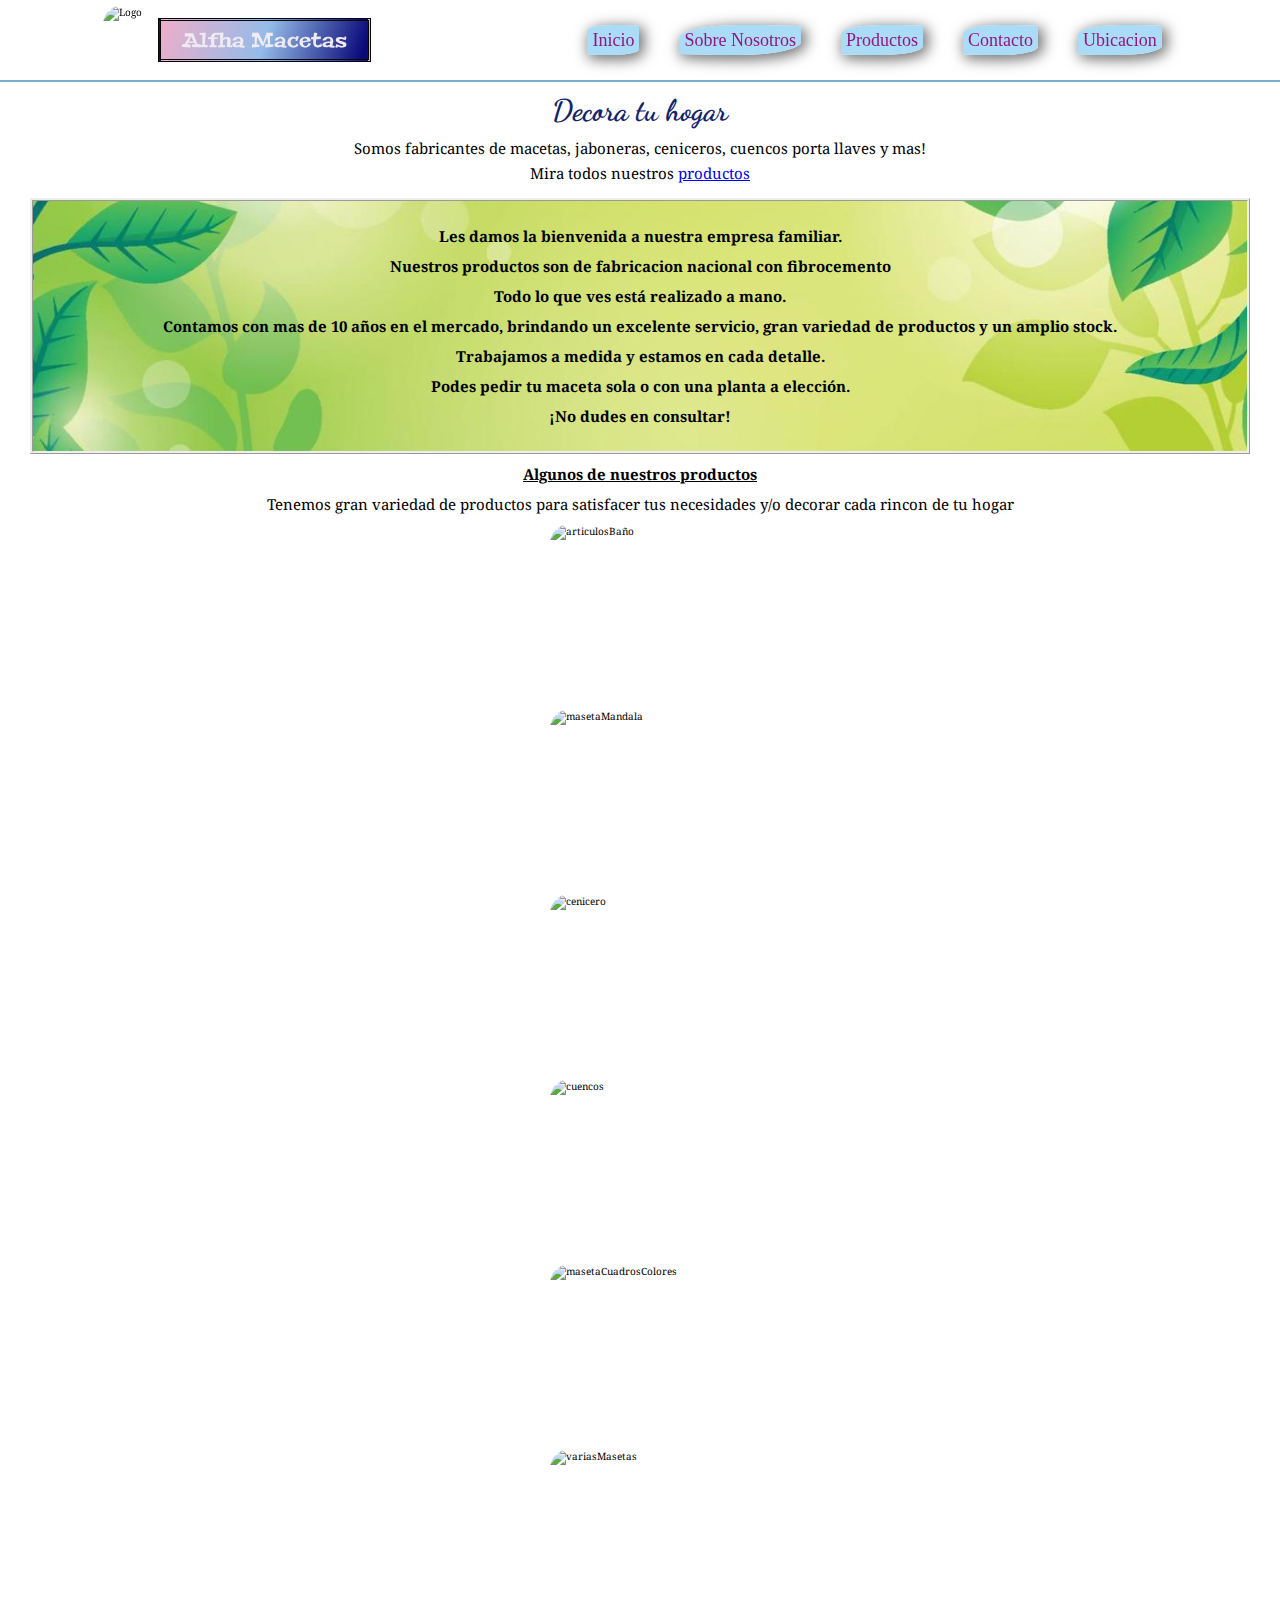
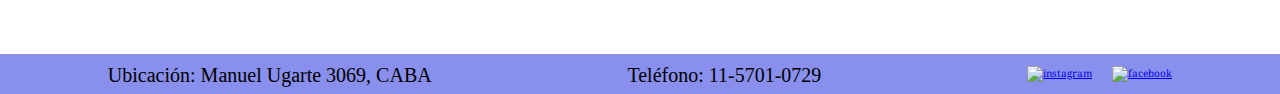
==== index.html @ 5c7501d9 "comienzo de pag inicio estilo sass" ====
<!DOCTYPE html>
<html lang="en">
<head>
    <meta charset="UTF-8">
    <meta http-equiv="X-UA-Compatible" content="IE=edge">
    <meta name="viewport" content="width=device-width, initial-scale=1.0">
    <title>Alfha Macetas</title>
    <!-- Google Font -->
    <link rel="preconnect" href="https://fonts.googleapis.com">
    <link rel="preconnect" href="https://fonts.gstatic.com" crossorigin>
    <link href="https://fonts.googleapis.com/css2?family=Dancing+Script:wght@700&family=Noto+Serif:ital@1&family=Peralta&display=swap" rel="stylesheet">
    <!-- Icono Pestaña -->
    <link rel="icon" type="image/png" sizes="16x16" href=".//img/iconoPestaña.png">
    <!-- Iconos -->
    <script src="https://kit.fontawesome.com/b32685bff2.js" crossorigin="anonymous"></script>
    <!-- css -->
    <link rel="stylesheet" href="./css/estilo.css">
</head>
<body id="body_grid">
    <header class="container_nav_grid">
        <div class="container_logo_titulo">
            <div class="container_img_logo">
                <img class="logo d_none" src="./img/logo2.jpg" alt="Logo">
            </div>
            <div class="container_h1">
                <h1>Alfha Macetas</h1>
            </div> 
        </div>
        <nav>
            <div class="container_lista_nav">
                <ul class="lista_nav t_center list_style_none">
                    <li><a class="a_nav font_initial" href="./index.html">Inicio</a></li>
                    <li><a class="a_nav font_initial" href="./pages/sobreNosotros.html">Sobre Nosotros</a></li>
                    <li><a class="a_nav font_initial" href="./pages/productos.html">Productos</a></li>
                    <li><a class="a_nav font_initial" href="./pages/contacto.html">Contacto</a></li>
                    <li><a class="a_nav font_initial" href="./pages/ubicacion.html">Ubicacion</a></li>
                </ul>
            </div>
        </nav>
    </header>
    <section class="container_introduccion">
        <h2 class="titulo_introduccion t_center">Decora tu hogar</h2>
        <p class="p_introduccion t_center">
        Somos fabricantes de macetas, jaboneras, ceniceros, cuencos porta llaves y mas!</p>
        <p class="p_introduccion t_center">Mira todos nuestros <a class="introduccion_a_productos" href="#titulo_productos">productos</a></p>
    </section>
    <main>
        <section class="bienvenida">
            <p class="bienvenida_p t_center"> 
                Les damos la bienvenida a nuestra empresa familiar. <br>
                Nuestros productos son de fabricacion nacional con fibrocemento <br>
                Todo lo que ves está realizado a mano. <br>
                Contamos con mas de 10 años en el mercado, brindando un excelente servicio, gran variedad de productos y un amplio stock. <br>
                Trabajamos a medida y estamos en cada detalle. <br>
                Podes pedir tu maceta sola o con una planta a elección. <br>
                ¡No dudes en consultar! 
            </p>
                <video class="video_bienvenida d_none" src="./videos/VID-20221002-WA0008.mp4" autoplay loop muted></video>
        </section>
    </main>
    <section>
        <h2 id="titulo_productos" class="t_center font_underline">Algunos de nuestros productos</h2>
        <p class="productos_p t_center">Tenemos gran variedad de productos para satisfacer tus necesidades y/o decorar cada rincon de tu hogar </p>
        <article class="img_productos">
            <img class="productos" src="./img/img_inicio/Baño.jpg" alt="articulosBaño">
            <img class="productos" src="./img/img_inicio/maseta mandala.jpg" alt="masetaMandala">
            <img class="productos" src="./img/img_inicio/cenicero.jpg" alt="cenicero">
            <img class="productos" src="./img/img_inicio/cuencos.jpg" alt="cuencos">
            <img class="productos" src="./img/img_inicio/macetaCuadradosColores.jpg" alt="masetaCuadrosColores">
            <img class="productos" src="./img/img_inicio/macetasVariosColores.jpg" alt="variasMasetas">
        <article/>
    </section>



    <footer>
        <p class="font_initial"><i class="fa-solid fa-location-dot"></i> Ubicación: Manuel Ugarte 3069, CABA</p>
        <p class="font_initial"><i class="fa-solid fa-phone"></i> Teléfono: 11-5701-0729</p>
        <div class="container_redes">
            <ul class="lista_redes list_style_none">
                <li><a href="https://www.instagram.com/alfhamacetas/" target="_blank">
                    <img class="red_social" src="./img/Instagram.webp" alt="instagram"></a>
                </li>
                <li><a href="https://www.facebook.com/Alfhamacetas-100426069349418" target="_blank"> 
                    <img class="red_social" src="./img/facebook.webp" alt="facebook"></a>
                </li>
            </ul>
        </div>
    </footer>
</body>
</html>
---- css/estilo.css ----
* {
  padding: 0;
  margin: 0;
  font-family: "Noto Serif", serif;
}

html {
  font-size: 62.5%;
}

.t_center {
  text-align: center;
}

.d_none {
  display: none;
}

.font_underline {
  text-decoration: underline;
}

section .img_productos .productos, header .container_logo_titulo .container_img_logo img {
  border-radius: 2rem;
}

/* MOVILE FIRST HEADER-NAV */
header {
  display: grid;
  grid-template-columns: auto;
  grid-template-rows: 1fr 4fr;
  justify-items: center;
  align-items: center;
  background-image: url(../../img/acuarela1.webp);
  background-repeat: no-repeat;
  background-size: cover;
  height: 23rem;
  border-bottom: 2px solid rgba(29, 113, 168, 0.58);
}
header .container_logo_titulo .container_img_logo img {
  height: 7rem;
  width: 5rem;
  margin: 0.5rem;
  box-shadow: rgba(0, 0, 0, 0.17) 0px -23px 25px 0pxinset, rgba(0, 0, 0, 0.15) 0px -36px 30px 0px inset, rgba(0, 0, 0, 0.1) 0px -79px 40px0px inset, rgba(0, 0, 0, 0.06) 0px 2px 1px, rgba(0, 0, 0, 0.09) 0px 4px 2px, rgba(0, 0, 0, 0.09) 0px 8px 4px, rgba(0, 0, 0, 0.09) 0px 16px8px, rgba(0, 0, 0, 0.09) 0px 32px 16px;
}
header .container_logo_titulo .container_h1 {
  border-style: double;
  color: #080707;
  padding: 1px;
  background: rgb(238, 174, 202);
  background: linear-gradient(108deg, rgb(238, 174, 202) 0%, rgb(148, 187, 233) 50%, rgb(9, 9, 121) 97%);
}
header .container_logo_titulo .container_h1 h1 {
  font-family: "Peralta", cursive;
  margin: 5px 20px 5px 20px;
  color: #f0ebf0;
  font-weight: normal;
  animation: text-pop-up-top 1s cubic-bezier(0.25, 0.46, 0.45, 0.94) reverse both;
}
@keyframes text-pop-up-top {
  0% {
    transform: translateY(0);
    transform-origin: 50% 50%;
    text-shadow: none;
  }
  100% {
    transform: translateY(-50px);
    transform-origin: 50% 50%;
    text-shadow: 0 1px 0 #cccccc, 0 2px 0 #cccccc, 0 3px 0 #cccccc, 0 4px 0 #cccccc, 0 5px 0 #cccccc, 0 6px 0 #cccccc, 0 7px 0 #cccccc, 0 8px 0 #cccccc, 0 9px 0 #cccccc, 0 50px 30px rgba(0, 0, 0, 0.3);
  }
}
header nav div {
  background-color: #e0e0e0;
  border-radius: 3rem;
  width: 12rem;
  box-shadow: 15px 15px 30px #bebebe, -15px -15px 30px #ffffff;
}
header nav div .lista_nav li {
  line-height: 2;
  list-style: none;
}
header nav div .lista_nav li .a_nav {
  font-family: initial;
  text-decoration: none;
  font-size: 1.5rem;
  padding: 0.5rem;
  border-radius: 23em/5em 1rem;
  color: rgba(145, 16, 123, 0.9607843137);
}

/* VISTA TABLET HEADER-NAV */
@media (min-width: 768px) {
  header {
    display: grid;
    grid-template-columns: 1fr;
    grid-template-rows: 2fr 1fr;
    justify-content: space-around;
    justify-items: center;
    height: 12rem;
    position: sticky;
    top: 0px;
    z-index: 100;
  }
  header .container_logo_titulo {
    display: flex;
    justify-content: center;
    align-items: center;
    width: 100%;
  }
  header .container_logo_titulo .container_img_logo img {
    display: block;
  }
  header nav div {
    background-color: transparent;
    box-shadow: none;
    width: auto;
  }
  header nav div .lista_nav {
    display: flex;
    justify-content: center;
  }
  header nav div .lista_nav li .a_nav {
    background-color: #aadbf7;
    margin: 2rem;
    -webkit-box-shadow: 3px 3px 14px 2px #757575;
    box-shadow: 3px 3px 14px 2px #757575;
    font-size: 1.8rem;
  }
}
/* VISTA DESKTOP HEADER-NAV */
@media (min-width: 1024px) {
  header {
    display: grid;
    grid-template-columns: auto auto;
    grid-template-rows: 1fr;
    height: 8rem;
  }
  header nav div .lista_nav li .a_nav:hover {
    background-color: #521bb9;
    color: #70def1;
    transition: all 0.8s;
  }
}
/* MOVILE FIRST FOOTER */
footer {
  background-color: #888fec;
  margin-top: 2rem;
  display: flex;
  justify-content: space-around;
  align-items: center;
  padding-left: 1rem;
}
footer p {
  font-size: 1rem;
  font-family: initial;
}
footer .container_redes .lista_redes {
  display: flex;
  justify-content: flex-end;
  align-items: center;
  flex-wrap: wrap;
}
footer .container_redes .lista_redes li {
  list-style: none;
}
footer .container_redes .lista_redes li a {
  margin: 1rem;
}
footer .container_redes .lista_redes li a .red_social {
  height: 1.5rem;
  width: 1.5rem;
}

/* VISTA TABLET FOOTER */
@media (min-width: 768px) {
  footer {
    height: 4rem;
  }
  footer p {
    font-size: 2rem;
  }
  footer .container_redes .lista_redes li a .red_social {
    height: 3rem;
    width: 3rem;
  }
}
#body_grid {
  display: grid;
  grid-template-columns: auto;
  grid-template-rows: repeat(7, auto);
}

/* MOVILE FIRST INICIO */
.container_introduccion .titulo_introduccion {
  font-size: 3rem;
  margin: 1rem;
  font-family: "Dancing Script", cursive;
  color: #11226d;
  animation: focus-in-expand-fwd 0.8s ease-in-out both;
}
@keyframes focus-in-expand-fwd {
  0% {
    letter-spacing: -0.5em;
    transform: translateZ(-800px);
    filter: blur(12px);
    opacity: 0;
  }
  100% {
    transform: translateZ(0);
    filter: blur(0);
    opacity: 1;
  }
}
.container_introduccion .p_introduccion {
  font-size: 1.5rem;
  margin: 0.5rem;
}

main .bienvenida .bienvenida_p {
  font-size: 1.5rem;
  margin: 1rem 3rem;
  padding: 2rem;
  border-style: ridge;
  line-height: 2;
  background-image: url(../../img/fondo-parrafo.jpg);
  background-repeat: no-repeat;
  background-size: cover;
  background-attachment: fixed;
  font-weight: bold;
}

section #titulo_productos {
  font-size: 1.5rem;
}
section .productos_p {
  font-size: 1.5rem;
  margin: 1rem;
}
section .img_productos {
  display: grid;
  grid-template-columns: 1fr;
  grid-template-rows: repeat(6, 1fr);
  justify-items: center;
  row-gap: 0.5rem;
}
section .img_productos .productos {
  height: 18rem;
  width: 18rem;
}

/*# sourceMappingURL=estilo.css.map */
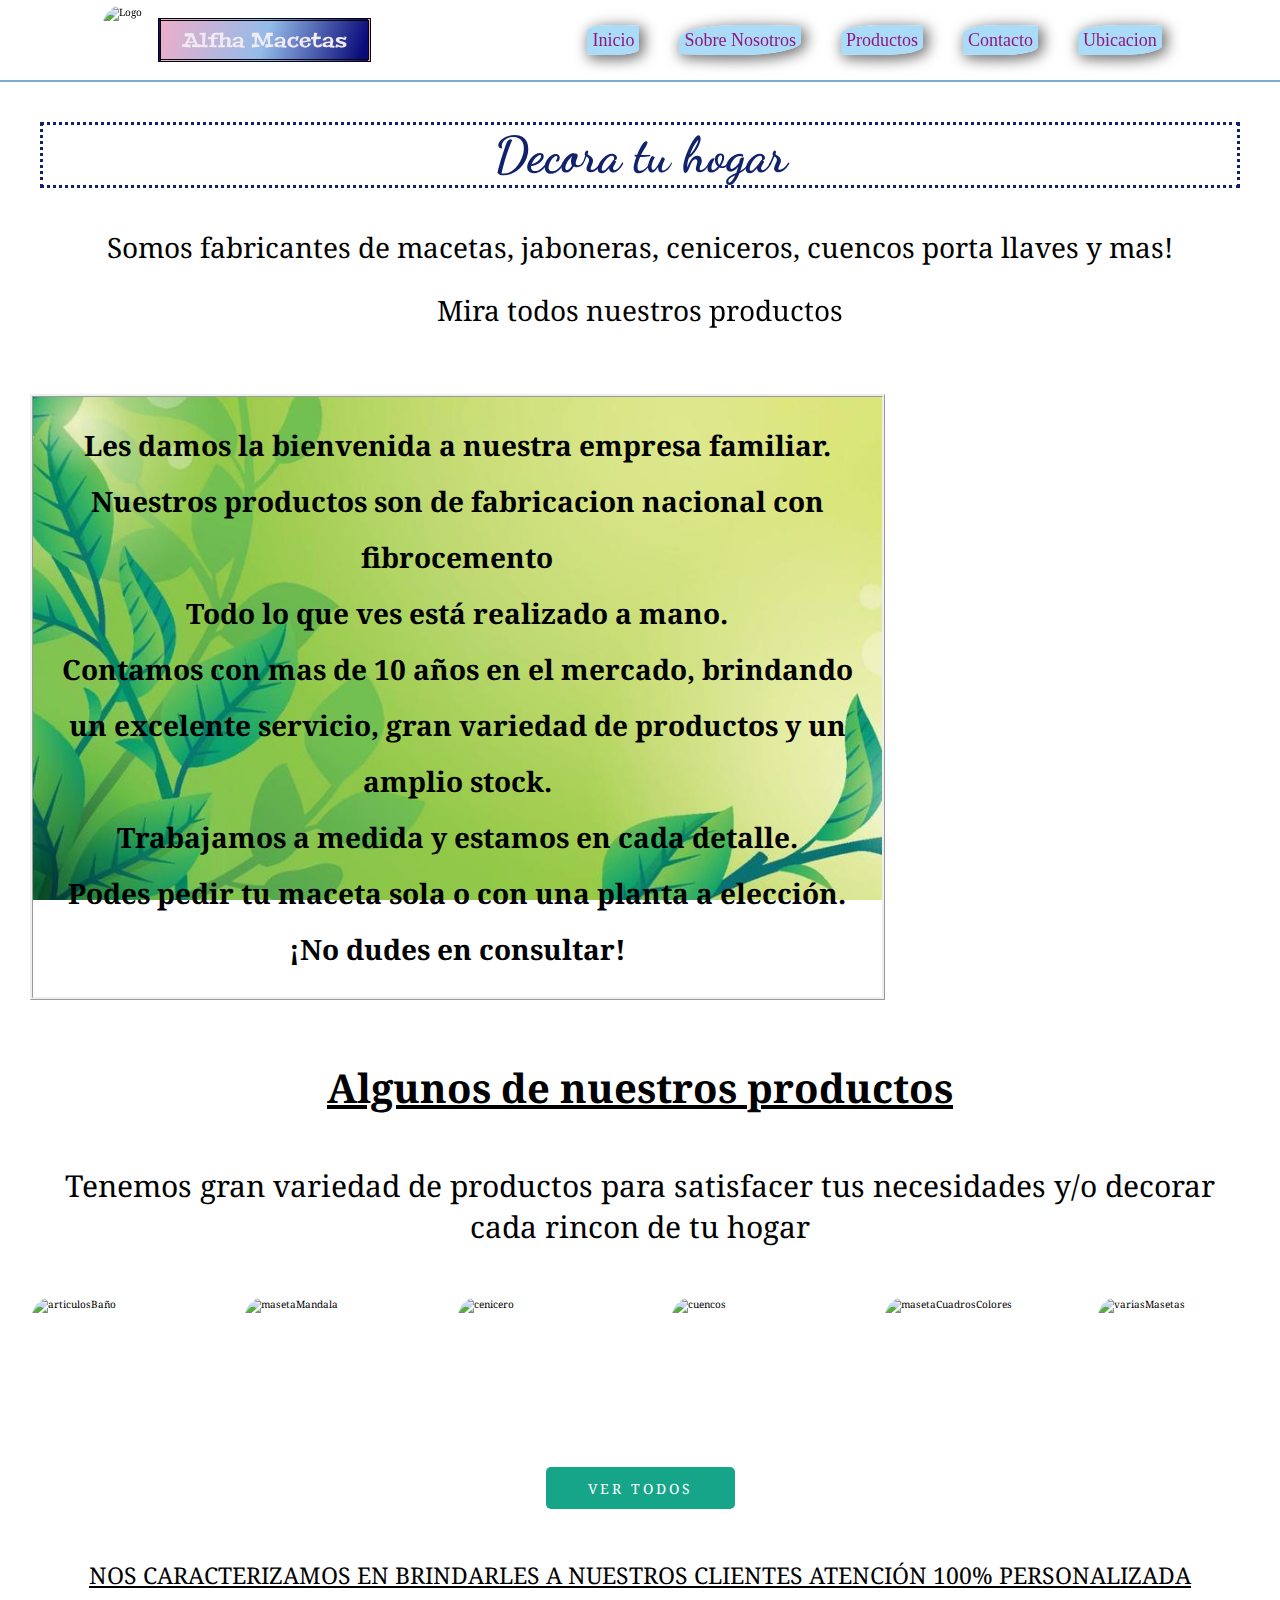
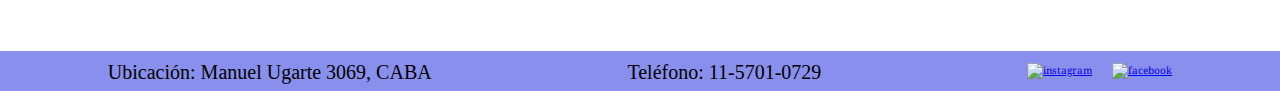
==== commit 04854a87: "se termina pagina inicio para todas las vistas en sass" ====
--- a/index.html
+++ b/index.html
@@ -70,9 +70,20 @@
             <img class="productos" src="./img/img_inicio/macetasVariosColores.jpg" alt="variasMasetas">
         <article/>
     </section>
-
-
-
+    <div class="container_button_productos">
+        <form action="./pages/productos.html">
+            <button class="a_productos_enlace">
+                <a href="./pages/productos.html"></a>
+                <span class="label">Ver Todos</span>
+                <span class="icon">
+                <svg xmlns="http://www.w3.org/2000/svg" viewBox="0 0 24 24" width="24" height="24"><path fill="none" d="M0 0h24v24H0z"></path><path fill="currentColor" d="M16.172 11l-5.364-5.364 1.414-1.414L20 12l-7.778 7.778-1.414-1.414L16.172 13H4v-2z"></path></svg>
+                </span>
+            </button>
+        </form>
+    </div>
+    <div>
+        <p class="atencion_personalizada t_center font_underline">NOS CARACTERIZAMOS EN BRINDARLES A NUESTROS CLIENTES ATENCIÓN 100% PERSONALIZADA</p>
+    </div>   
     <footer>
         <p class="font_initial"><i class="fa-solid fa-location-dot"></i> Ubicación: Manuel Ugarte 3069, CABA</p>
         <p class="font_initial"><i class="fa-solid fa-phone"></i> Teléfono: 11-5701-0729</p>
--- a/css/estilo.css
+++ b/css/estilo.css
@@ -20,10 +20,75 @@
   text-decoration: underline;
 }
 
-section .img_productos .productos, header .container_logo_titulo .container_img_logo img {
+section .img_productos img, header .container_logo_titulo .container_img_logo img {
   border-radius: 2rem;
 }
 
+.container_button_productos {
+  display: flex;
+  justify-content: center;
+  align-items: center;
+  margin: 1rem;
+}
+.container_button_productos form .a_productos_enlace {
+  font-size: 1.5rem;
+  height: 3em;
+  border: none;
+  background-color: #17A589;
+  color: #fff;
+  border-radius: 5px;
+}
+
+@media (min-width: 1024px) {
+  .container_button_productos form .a_productos_enlace {
+    position: relative;
+    font-size: 14px;
+    letter-spacing: 3px;
+    height: 3em;
+    padding: 0 3em;
+    border: none;
+    background-color: #17A589;
+    color: #fff;
+    text-transform: uppercase;
+    overflow: hidden;
+    border-radius: 5px;
+  }
+  .container_button_productos form .a_productos_enlace::before {
+    content: "";
+    display: block;
+    position: absolute;
+    z-index: 0;
+    bottom: 0;
+    left: 0;
+    height: 0px;
+    width: 100%;
+    background: #17A589;
+    background: linear-gradient(90deg, #17A589 20%, #3498DB 100%);
+    transition: 0.2s;
+  }
+  .container_button_productos form .a_productos_enlace .label {
+    position: relative;
+  }
+  .container_button_productos form .a_productos_enlace .icon {
+    display: flex;
+    align-items: center;
+    justify-content: center;
+    height: 3em;
+    width: 3em;
+    position: absolute;
+    top: 3em;
+    right: 0;
+    opacity: 0;
+    transition: 0.4s;
+  }
+  .container_button_productos form .a_productos_enlace:hover::before {
+    height: 100%;
+  }
+  .container_button_productos form .a_productos_enlace:hover .icon {
+    top: 0;
+    opacity: 1;
+  }
+}
 /* MOVILE FIRST HEADER-NAV */
 header {
   display: grid;
@@ -243,9 +308,127 @@
   justify-items: center;
   row-gap: 0.5rem;
 }
-section .img_productos .productos {
+section .img_productos img {
   height: 18rem;
   width: 18rem;
 }
 
+div .atencion_personalizada {
+  font-size: 1.5rem;
+  margin: 1rem;
+}
+
+/* VISTA TABLET INICIO */
+@media (min-width: 768px) {
+  .container_introduccion .titulo_introduccion {
+    font-size: 5rem;
+  }
+  .container_introduccion .p_introduccion {
+    font-size: 2rem;
+    margin-top: 3rem;
+  }
+  main .bienvenida .bienvenida_p {
+    font-size: 2rem;
+    margin-top: 3rem;
+  }
+  section #titulo_productos {
+    font-size: 2.8rem;
+    margin: 2rem 0rem;
+  }
+  section .productos_p {
+    font-size: 2rem;
+    margin-bottom: 3rem;
+  }
+  section .img_productos {
+    display: grid;
+    grid-template-columns: 1fr 1fr;
+    grid-template-rows: repeat(3, 1fr);
+    row-gap: 1rem;
+  }
+  div .atencion_personalizada {
+    font-size: 2rem;
+  }
+}
+/* VISTA DESKTOP INICIO */
+@media (min-width: 1024px) {
+  .container_introduccion .titulo_introduccion {
+    font-size: 5rem;
+    margin: 4rem;
+    border-style: dotted;
+    border-width: 3px;
+  }
+  .container_introduccion .p_introduccion {
+    font-size: 2.8rem;
+    margin: 2rem;
+  }
+  .container_introduccion .p_introduccion .introduccion_a_productos {
+    background-image: linear-gradient(to right, #54b3d6, #54b3d6 50%, #000 50%);
+    background-size: 200% 100%;
+    background-position: -100%;
+    display: inline-block;
+    padding: 5px 0;
+    position: relative;
+    -webkit-background-clip: text;
+    background-clip: text;
+    -webkit-text-fill-color: transparent;
+    transition: all 0.3s ease-in-out;
+  }
+  .container_introduccion .p_introduccion .introduccion_a_productos:before {
+    content: "";
+    background: #54b3d6;
+    display: block;
+    position: absolute;
+    bottom: -3px;
+    left: 0;
+    width: 0;
+    height: 3px;
+    transition: all 0.3s ease-in-out;
+  }
+  .container_introduccion .p_introduccion .introduccion_a_productos:hover {
+    background-position: 0;
+  }
+  .container_introduccion .p_introduccion .introduccion_a_productos:hover::before {
+    width: 100%;
+  }
+  main .bienvenida {
+    display: flex;
+    justify-content: space-around;
+    align-items: center;
+  }
+  main .bienvenida .bienvenida_p {
+    font-size: 2.8rem;
+    margin: 4rem 3rem;
+  }
+  main .bienvenida .video_bienvenida {
+    display: block;
+    width: 80rem;
+    height: 50rem;
+  }
+  section #titulo_productos {
+    font-size: 4rem;
+  }
+  section .productos_p {
+    font-size: 3rem;
+    margin: 5rem;
+  }
+  section .img_productos {
+    display: grid;
+    grid-template-columns: repeat(6, 1fr);
+    grid-template-rows: auto;
+  }
+  section .img_productos img {
+    height: 15rem;
+    width: 15rem;
+    transition: all 0.3s;
+  }
+  section .img_productos img:hover {
+    transform: scale(1.1) translateY(-40px);
+    box-shadow: rgba(0, 0, 0, 0.3) 0px 19px 38px, rgba(0, 0, 0, 0.22) 0px 15px 12px;
+  }
+  div .atencion_personalizada {
+    font-size: 2.3rem;
+    margin: 4rem;
+  }
+}
+
 /*# sourceMappingURL=estilo.css.map */
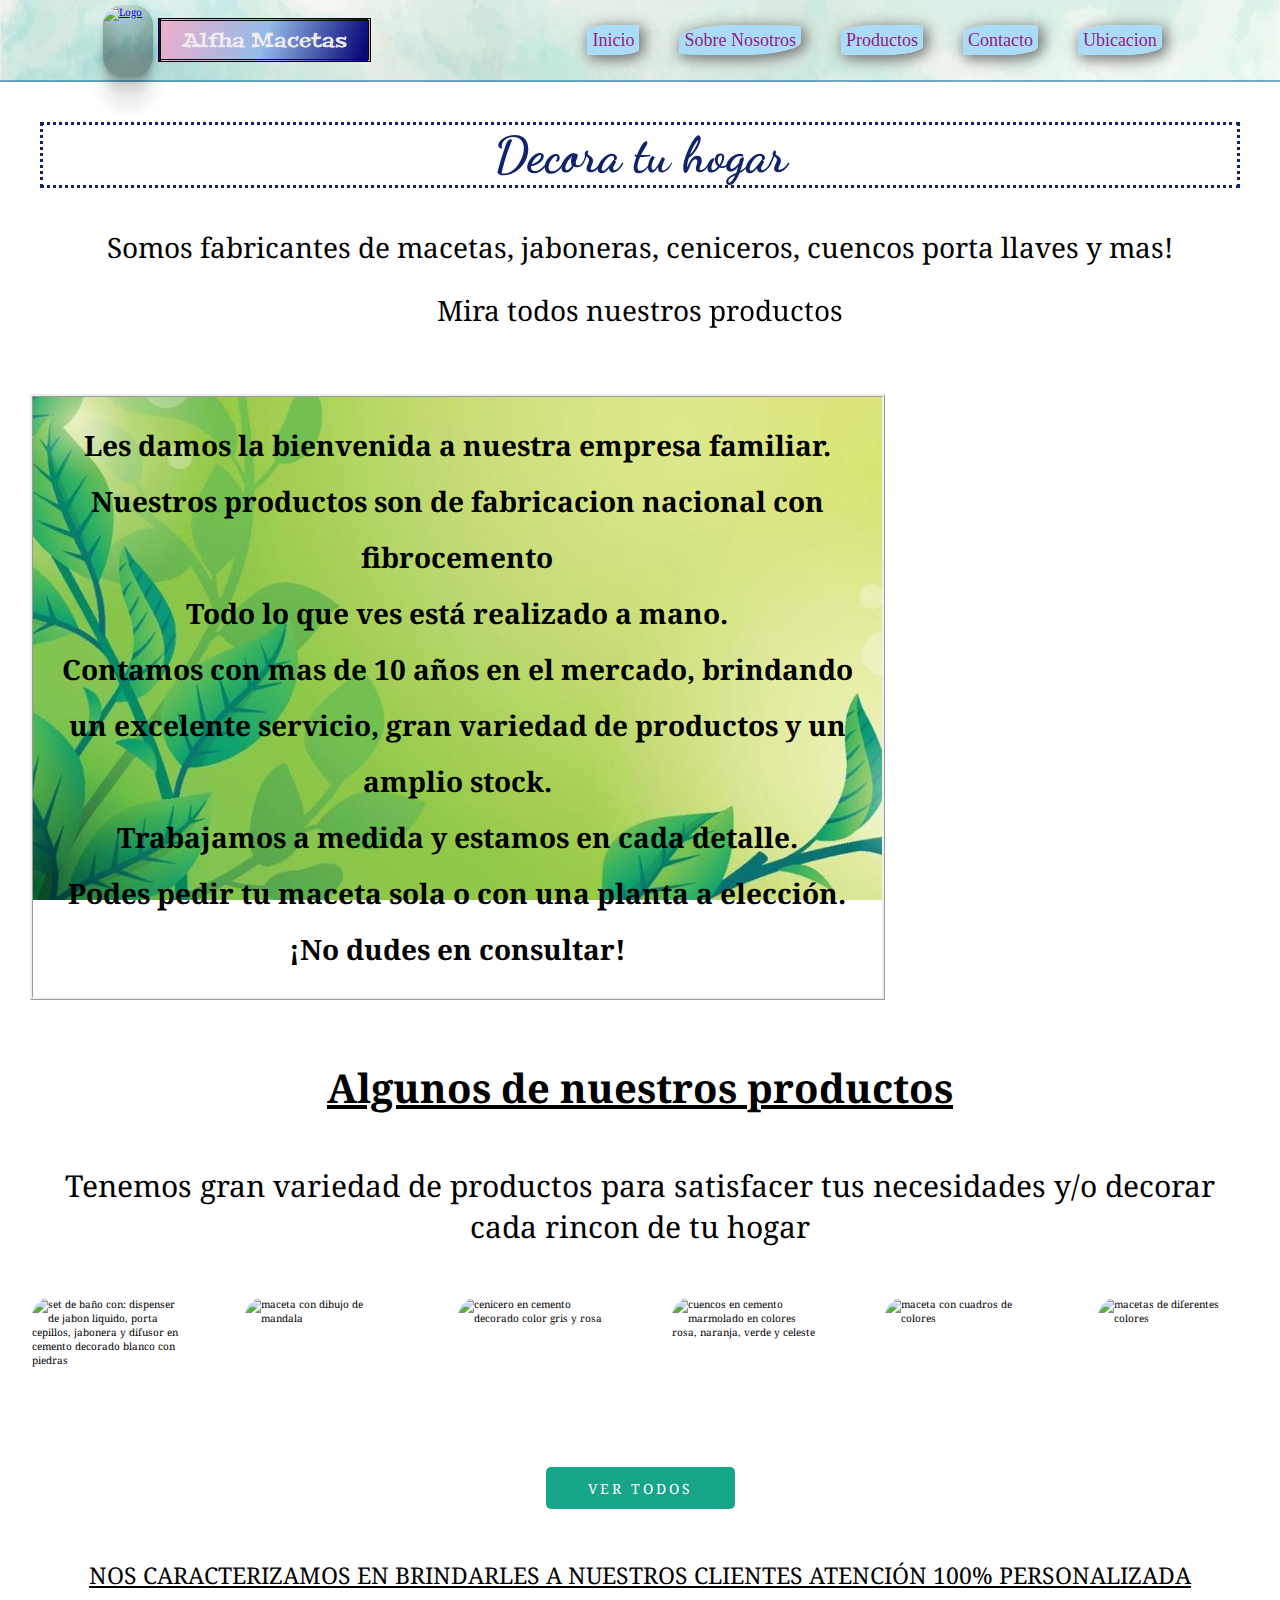
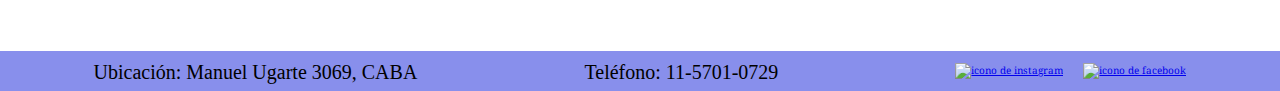
==== commit d80cb4c0: "prueba con imagen de productos" ====
--- a/index.html
+++ b/index.html
@@ -4,7 +4,9 @@
     <meta charset="UTF-8">
     <meta http-equiv="X-UA-Compatible" content="IE=edge">
     <meta name="viewport" content="width=device-width, initial-scale=1.0">
-    <title>Alfha Macetas</title>
+    <meta name="description" content="Somos una empresa familiar dedicada a la fabricación con fibrocemento de todo tipo de macetas y variados productos para la decoracion de tu hogar. Contamos con atención personalizada para cada uno de nuestros clientes y tenemos una amplia variedad de modelos, tamaños, colores y acabados.">
+    <meta name="keywords" content="alfhamacetas, macetas, cuencos, cenicero, plantas, jaboneras, porta llaves, fibrocemento, decorar, hogar, mini jardines, macetas grabadas, set de baño, terrario, porta velas, maceta triangular, posa torta, maceta marmolada, maceta ying yang, suculentas, cactus, velas, topes para puertas, souvenirs, maceta hexagonal, artesanias, regalos personalizados, portalapices, tienda online, maceta rustica, maceta pintada, maceton">
+    <title>Alfha Macetas - Inicio</title>
     <!-- Google Font -->
     <link rel="preconnect" href="https://fonts.googleapis.com">
     <link rel="preconnect" href="https://fonts.gstatic.com" crossorigin>
@@ -20,7 +22,9 @@
     <header class="container_nav_grid">
         <div class="container_logo_titulo">
             <div class="container_img_logo">
-                <img class="logo d_none" src="./img/logo2.jpg" alt="Logo">
+                <a href="./index.html">
+                    <img class="logo d_none" src="./img/logo2.jpg" alt="Logo">
+                </a>
             </div>
             <div class="container_h1">
                 <h1>Alfha Macetas</h1>
@@ -62,20 +66,20 @@
         <h2 id="titulo_productos" class="t_center font_underline">Algunos de nuestros productos</h2>
         <p class="productos_p t_center">Tenemos gran variedad de productos para satisfacer tus necesidades y/o decorar cada rincon de tu hogar </p>
         <article class="img_productos">
-            <img class="productos" src="./img/img_inicio/Baño.jpg" alt="articulosBaño">
-            <img class="productos" src="./img/img_inicio/maseta mandala.jpg" alt="masetaMandala">
-            <img class="productos" src="./img/img_inicio/cenicero.jpg" alt="cenicero">
-            <img class="productos" src="./img/img_inicio/cuencos.jpg" alt="cuencos">
-            <img class="productos" src="./img/img_inicio/macetaCuadradosColores.jpg" alt="masetaCuadrosColores">
-            <img class="productos" src="./img/img_inicio/macetasVariosColores.jpg" alt="variasMasetas">
+            <img class="productos" src="./img/img_optimizadas/cenicero.jpg" alt="set de baño con: dispenser de jabon liquido, porta cepillos, jabonera y difusor en cemento decorado blanco con piedras">
+            <img class="productos" src="./img/img_inicio/macetaMandala.jpg" alt="maceta con dibujo de mandala">
+            <img class="productos" src="./img/img_inicio/cenicero.jpg" alt="cenicero en cemento decorado color gris y rosa">
+            <img class="productos" src="./img/img_inicio/cuencos.jpg" alt="cuencos en cemento marmolado en colores rosa, naranja, verde y celeste">
+            <img class="productos" src="./img/img_inicio/macetaCuadradosColores.jpg" alt="maceta con cuadros de colores">
+            <img class="productos" src="./img/img_inicio/macetasVariosColores.jpg" alt="macetas de diferentes colores">
         <article/>
     </section>
     <div class="container_button_productos">
         <form action="./pages/productos.html">
             <button class="a_productos_enlace">
                 <a href="./pages/productos.html"></a>
-                <span class="label">Ver Todos</span>
-                <span class="icon">
+                <span class="label pointer">Ver Todos</span>
+                <span class="icon pointer">
                 <svg xmlns="http://www.w3.org/2000/svg" viewBox="0 0 24 24" width="24" height="24"><path fill="none" d="M0 0h24v24H0z"></path><path fill="currentColor" d="M16.172 11l-5.364-5.364 1.414-1.414L20 12l-7.778 7.778-1.414-1.414L16.172 13H4v-2z"></path></svg>
                 </span>
             </button>
@@ -90,10 +94,10 @@
         <div class="container_redes">
             <ul class="lista_redes list_style_none">
                 <li><a href="https://www.instagram.com/alfhamacetas/" target="_blank">
-                    <img class="red_social" src="./img/Instagram.webp" alt="instagram"></a>
+                    <img class="red_social" src="./img/Instagram.webp" alt="icono de instagram"></a>
                 </li>
                 <li><a href="https://www.facebook.com/Alfhamacetas-100426069349418" target="_blank"> 
-                    <img class="red_social" src="./img/facebook.webp" alt="facebook"></a>
+                    <img class="red_social" src="./img/facebook.webp" alt="icono de facebook"></a>
                 </li>
             </ul>
         </div>
--- a/css/estilo.css
+++ b/css/estilo.css
@@ -20,7 +20,7 @@
   text-decoration: underline;
 }
 
-section .img_productos img, header .container_logo_titulo .container_img_logo img {
+main #galeria div .img_galeria_productos div img, section .img_productos img, header .container_logo_titulo .container_img_logo .logo {
   border-radius: 2rem;
 }
 
@@ -96,17 +96,17 @@
   grid-template-rows: 1fr 4fr;
   justify-items: center;
   align-items: center;
-  background-image: url(../../img/acuarela1.webp);
+  background-image: url(../img/acuarela1.jpg);
   background-repeat: no-repeat;
   background-size: cover;
   height: 23rem;
   border-bottom: 2px solid rgba(29, 113, 168, 0.58);
 }
-header .container_logo_titulo .container_img_logo img {
+header .container_logo_titulo .container_img_logo .logo {
   height: 7rem;
   width: 5rem;
   margin: 0.5rem;
-  box-shadow: rgba(0, 0, 0, 0.17) 0px -23px 25px 0pxinset, rgba(0, 0, 0, 0.15) 0px -36px 30px 0px inset, rgba(0, 0, 0, 0.1) 0px -79px 40px0px inset, rgba(0, 0, 0, 0.06) 0px 2px 1px, rgba(0, 0, 0, 0.09) 0px 4px 2px, rgba(0, 0, 0, 0.09) 0px 8px 4px, rgba(0, 0, 0, 0.09) 0px 16px8px, rgba(0, 0, 0, 0.09) 0px 32px 16px;
+  box-shadow: rgba(0, 0, 0, 0.17) 0px -23px 25px 0px inset, rgba(0, 0, 0, 0.15) 0px -36px 30px 0px inset, rgba(0, 0, 0, 0.1) 0px -79px 40px 0px inset, rgba(0, 0, 0, 0.06) 0px 2px 1px, rgba(0, 0, 0, 0.09) 0px 4px 2px, rgba(0, 0, 0, 0.09) 0px 8px 4px, rgba(0, 0, 0, 0.09) 0px 16px 8px, rgba(0, 0, 0, 0.09) 0px 32px 16px;
 }
 header .container_logo_titulo .container_h1 {
   border-style: double;
@@ -117,6 +117,7 @@
 }
 header .container_logo_titulo .container_h1 h1 {
   font-family: "Peralta", cursive;
+  font-size: 2rem;
   margin: 5px 20px 5px 20px;
   color: #f0ebf0;
   font-weight: normal;
@@ -249,14 +250,8 @@
     width: 3rem;
   }
 }
-#body_grid {
-  display: grid;
-  grid-template-columns: auto;
-  grid-template-rows: repeat(7, auto);
-}
-
-/* MOVILE FIRST INICIO */
-.container_introduccion .titulo_introduccion {
+/* MOVILE FIRST TITULO INTRODUCCION */
+.titulo_introduccion {
   font-size: 3rem;
   margin: 1rem;
   font-family: "Dancing Script", cursive;
@@ -276,18 +271,56 @@
     opacity: 1;
   }
 }
-.container_introduccion .p_introduccion {
+
+/* VISTA TABLET TITULO INTRODUCCION */
+@media (min-width: 768px) {
+  .titulo_introduccion {
+    font-size: 5rem;
+  }
+}
+/* VISTA DESKTOP TITULO INTRODUCCION */
+@media (min-width: 1024px) {
+  .titulo_introduccion {
+    font-size: 5rem;
+    margin: 4rem;
+    border-style: dotted;
+    border-width: 3px;
+  }
+}
+/* VISTA MOVIL FIRST PARRAFO INTRODUCCION */
+.p_introduccion {
   font-size: 1.5rem;
   margin: 0.5rem;
 }
 
+/* VISTA TABLET PARRAFO INTRODUCCION */
+@media (min-width: 768px) {
+  .p_introduccion {
+    font-size: 2rem;
+    margin-top: 3rem;
+  }
+}
+/* VISTA DESKTOP PARRAFO INTRODUCCION */
+@media (min-width: 1024px) {
+  .p_introduccion {
+    font-size: 2.8rem;
+    margin: 2rem;
+  }
+}
+#body_grid {
+  display: grid;
+  grid-template-columns: auto;
+  grid-template-rows: repeat(7, auto);
+}
+
+/* MOVILE FIRST INICIO */
 main .bienvenida .bienvenida_p {
   font-size: 1.5rem;
   margin: 1rem 3rem;
   padding: 2rem;
   border-style: ridge;
   line-height: 2;
-  background-image: url(../../img/fondo-parrafo.jpg);
+  background-image: url(../img/fondo-parrafo.jpg);
   background-repeat: no-repeat;
   background-size: cover;
   background-attachment: fixed;
@@ -320,13 +353,6 @@
 
 /* VISTA TABLET INICIO */
 @media (min-width: 768px) {
-  .container_introduccion .titulo_introduccion {
-    font-size: 5rem;
-  }
-  .container_introduccion .p_introduccion {
-    font-size: 2rem;
-    margin-top: 3rem;
-  }
   main .bienvenida .bienvenida_p {
     font-size: 2rem;
     margin-top: 3rem;
@@ -351,16 +377,6 @@
 }
 /* VISTA DESKTOP INICIO */
 @media (min-width: 1024px) {
-  .container_introduccion .titulo_introduccion {
-    font-size: 5rem;
-    margin: 4rem;
-    border-style: dotted;
-    border-width: 3px;
-  }
-  .container_introduccion .p_introduccion {
-    font-size: 2.8rem;
-    margin: 2rem;
-  }
   .container_introduccion .p_introduccion .introduccion_a_productos {
     background-image: linear-gradient(to right, #54b3d6, #54b3d6 50%, #000 50%);
     background-size: 200% 100%;
@@ -401,8 +417,8 @@
   }
   main .bienvenida .video_bienvenida {
     display: block;
+    height: 50rem;
     width: 80rem;
-    height: 50rem;
   }
   section #titulo_productos {
     font-size: 4rem;
@@ -430,5 +446,203 @@
     margin: 4rem;
   }
 }
+/* MOVILE FIRST PAGINA PRODUCTOS */
+main #galeria div .img_galeria_productos {
+  margin-top: 3rem;
+}
+main #galeria div .img_galeria_productos div img {
+  height: 25rem;
+  width: 25rem;
+  margin-bottom: 1.5rem;
+}
+
+/* VISTA TABLET PAGINA PRODUCTOS */
+@media (min-width: 768px) {
+  main #galeria div .img_galeria_productos {
+    margin-top: 5rem;
+  }
+  main #galeria div .img_galeria_productos div img {
+    height: 30rem;
+    width: 30rem;
+    margin-bottom: 3rem;
+  }
+}
+/* VISTA DESKTOP PAGINA PRODUCTOS */
+@media (min-width: 1024px) {
+  main #galeria div .img_galeria_productos {
+    margin-top: 5rem;
+  }
+}
+/* MOVILE FIRST SOBRE NOSOTROS */
+.section_sobre_nosotros {
+  border-style: ridge;
+  margin: 1rem;
+  background-image: linear-gradient(to top, #fbc2eb 0%, #a6c1ee 100%);
+  font-weight: bolder;
+}
+
+/* VISTA TABLET SOBRE NOSOTROS */
+@media (min-width: 768px) {
+  .section_sobre_nosotros {
+    margin: 2.5rem;
+  }
+}
+/* VISTA DESKTOP SOBRE NOSOTROS */
+@media (min-width: 1024px) {
+  .section_sobre_nosotros {
+    margin: 4rem;
+  }
+}
+/* MOVILE FIRST PAG CONTACTO */
+section .section_informacion_contacto {
+  font-size: 1.5rem;
+  line-height: 2;
+}
+
+div .p_introduccion_formulario {
+  font-size: 1.7rem;
+}
+
+section .contenedor_formulario {
+  font-size: 1.3rem;
+  font-weight: bold;
+  text-shadow: 2px 2px 2px #9C9C9C;
+}
+section .contenedor_formulario form div div .input_consulta {
+  border-color: #D7DBDD;
+  color: #5D6D7E;
+}
+section .contenedor_formulario form div div .input_consulta option {
+  font-family: initial;
+}
+section .contenedor_formulario form div div textarea {
+  resize: none;
+  height: 10em;
+}
+section .contenedor_formulario form div .input_text {
+  font-size: small;
+  font-family: initial;
+}
+
+/* VISTA TABLET PAG CONTACTO */
+@media (min-width: 768px) {
+  section .section_informacion_contacto {
+    font-size: 2rem;
+  }
+  div .p_introduccion_formulario {
+    font-size: 2.5rem;
+  }
+  section .contenedor_formulario {
+    font-size: 1.8rem;
+  }
+  section .contenedor_formulario form div div .input_consulta {
+    height: 3.4rem;
+  }
+  section .contenedor_formulario form div .input_text {
+    font-size: medium;
+  }
+}
+/* VISTA DESKTOP PAG CONTACTO */
+@media (min-width: 1024px) {
+  section .section_informacion_contacto {
+    font-size: 2.8rem;
+  }
+  div .p_introduccion_formulario {
+    font-size: 2.8rem;
+  }
+  section .contenedor_formulario {
+    font-size: 1.8rem;
+  }
+  section .contenedor_formulario form div div .input_text {
+    font-size: large;
+  }
+}
+div {
+  font-family: initial;
+}
+div .button_formulario {
+  width: 5em;
+  height: 2em;
+  border-radius: 30em;
+  font-size: 15px;
+  font-family: inherit;
+  border: none;
+  position: relative;
+  overflow: hidden;
+  z-index: 1;
+  box-shadow: 6px 6px 12px #c5c5c5, -6px -6px 12px #ffffff;
+}
+div .button_formulario::before {
+  content: "";
+  width: 0;
+  height: 3em;
+  border-radius: 30em;
+  position: absolute;
+  top: 0;
+  left: 0;
+  background-image: linear-gradient(to right, #1F44FA 0%, #1FF3FA 100%);
+  transition: 0.5s ease;
+  display: block;
+  z-index: -1;
+}
+div .button_formulario:hover::before {
+  width: 9em;
+}
+
+@media (min-width: 768px) {
+  div .button_formulario {
+    height: 2em;
+    width: 7em;
+  }
+}
+/* MOVILE FIRST PAG UBICACION */
+.info_contacto .lista_info_contacto {
+  list-style: none;
+  font-size: 1.5rem;
+  margin: 2rem;
+  padding: 1rem;
+  border-style: ridge;
+  line-height: 2;
+}
+
+.ubicacion_mapa {
+  display: flex;
+  justify-content: center;
+}
+.ubicacion_mapa iframe {
+  height: 25rem;
+  width: 25rem;
+}
+
+/* VISTA TABLET PAG UBICACION */
+@media (min-width: 768px) {
+  .info_contacto .lista_info_contacto {
+    font-size: 2rem;
+    margin: 2rem;
+    padding: 2rem;
+  }
+  .ubicacion_mapa iframe {
+    height: 30rem;
+    width: 50rem;
+  }
+}
+/* VISTA DESKTOP PAG UBICACION */
+@media (min-width: 1024px) {
+  .info_contacto {
+    display: flex;
+    justify-content: center;
+  }
+  .info_contacto .lista_info_contacto {
+    font-size: 3rem;
+    margin-bottom: 5rem;
+    width: 90rem;
+    background-image: linear-gradient(to top, #fbc2eb 0%, #a6c1ee 100%);
+  }
+  .ubicacion_mapa iframe {
+    height: 40rem;
+    width: 80rem;
+    margin-bottom: 3rem;
+  }
+}
 
 /*# sourceMappingURL=estilo.css.map */
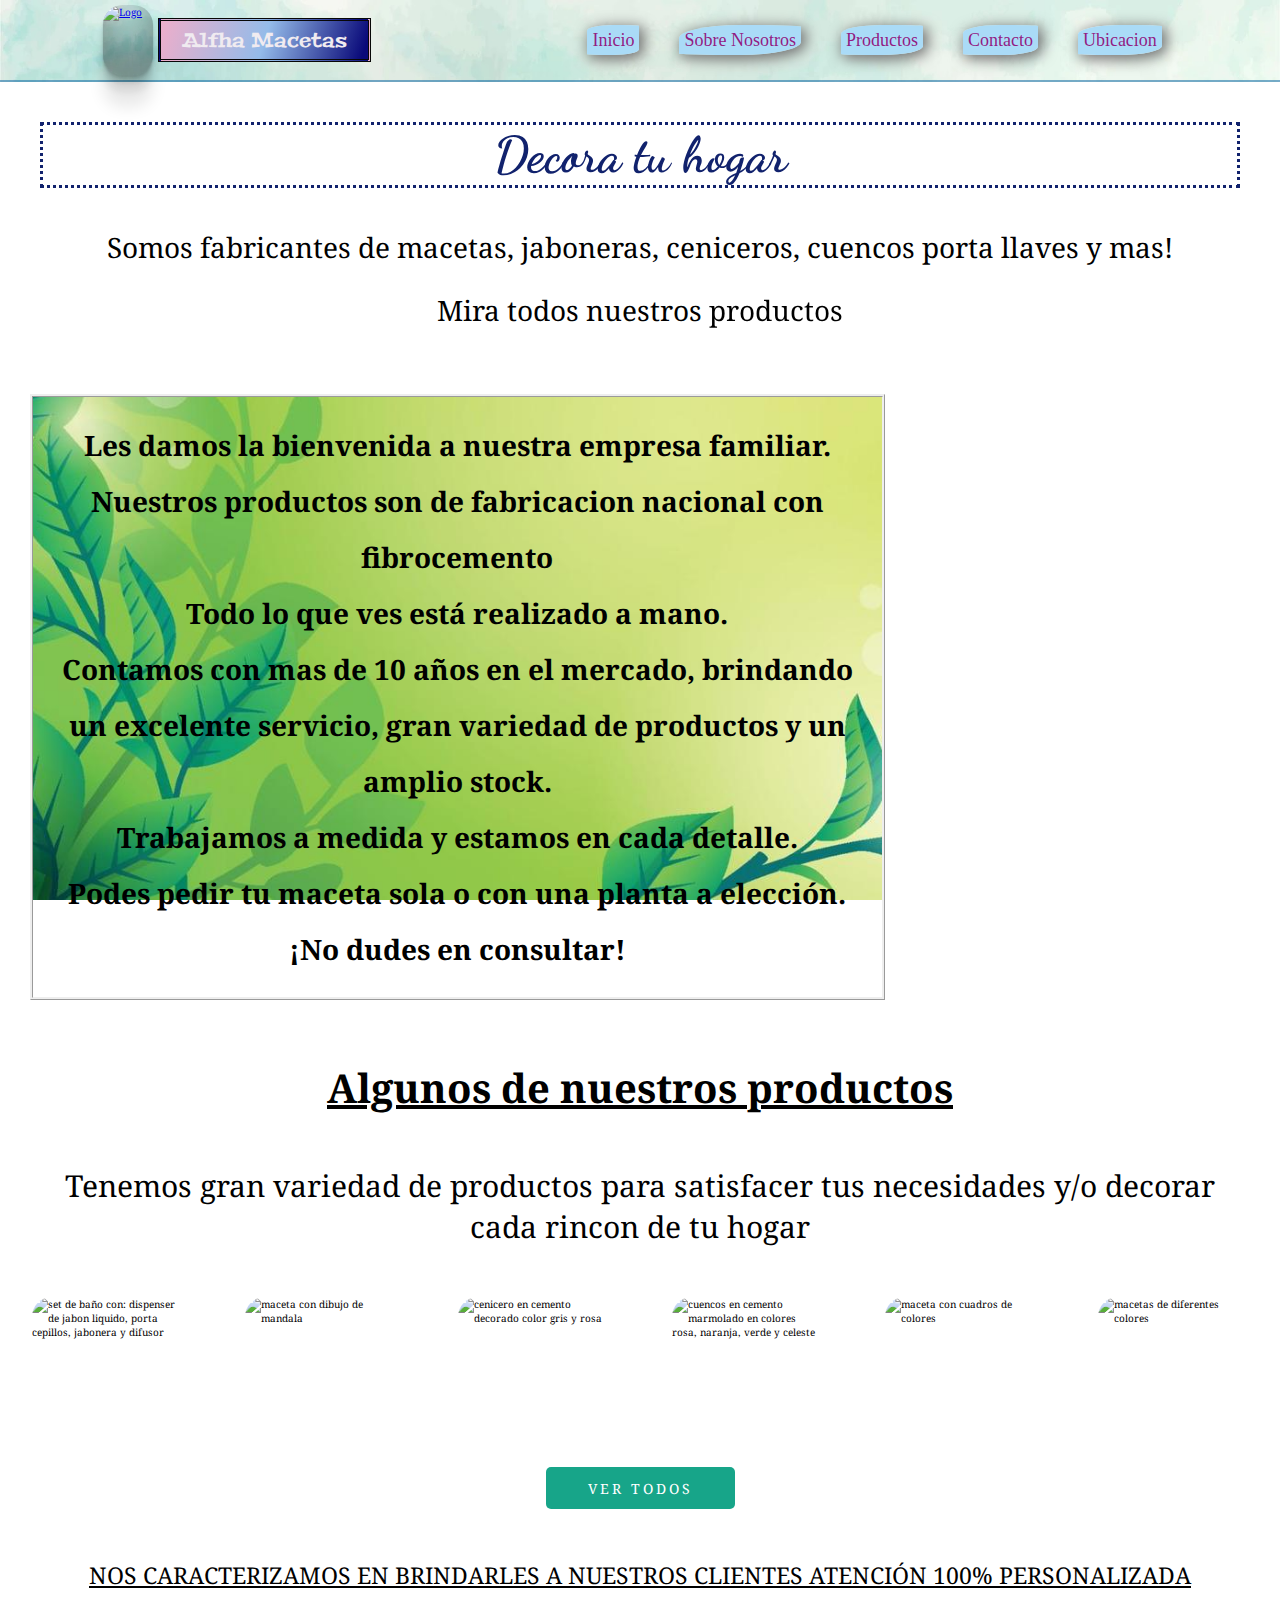
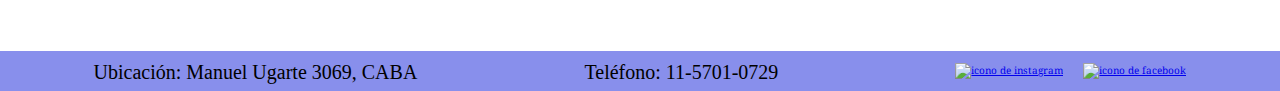
==== commit 97387d2c: "se cambia img de productos pag principal" ====
--- a/index.html
+++ b/index.html
@@ -66,7 +66,7 @@
         <h2 id="titulo_productos" class="t_center font_underline">Algunos de nuestros productos</h2>
         <p class="productos_p t_center">Tenemos gran variedad de productos para satisfacer tus necesidades y/o decorar cada rincon de tu hogar </p>
         <article class="img_productos">
-            <img class="productos" src="./img/img_optimizadas/cenicero.jpg" alt="set de baño con: dispenser de jabon liquido, porta cepillos, jabonera y difusor en cemento decorado blanco con piedras">
+            <img class="productos" src="./img/img_optimizadas/baño2.jpg" alt="set de baño con: dispenser de jabon liquido, porta cepillos, jabonera y difusor">
             <img class="productos" src="./img/img_inicio/macetaMandala.jpg" alt="maceta con dibujo de mandala">
             <img class="productos" src="./img/img_inicio/cenicero.jpg" alt="cenicero en cemento decorado color gris y rosa">
             <img class="productos" src="./img/img_inicio/cuencos.jpg" alt="cuencos en cemento marmolado en colores rosa, naranja, verde y celeste">
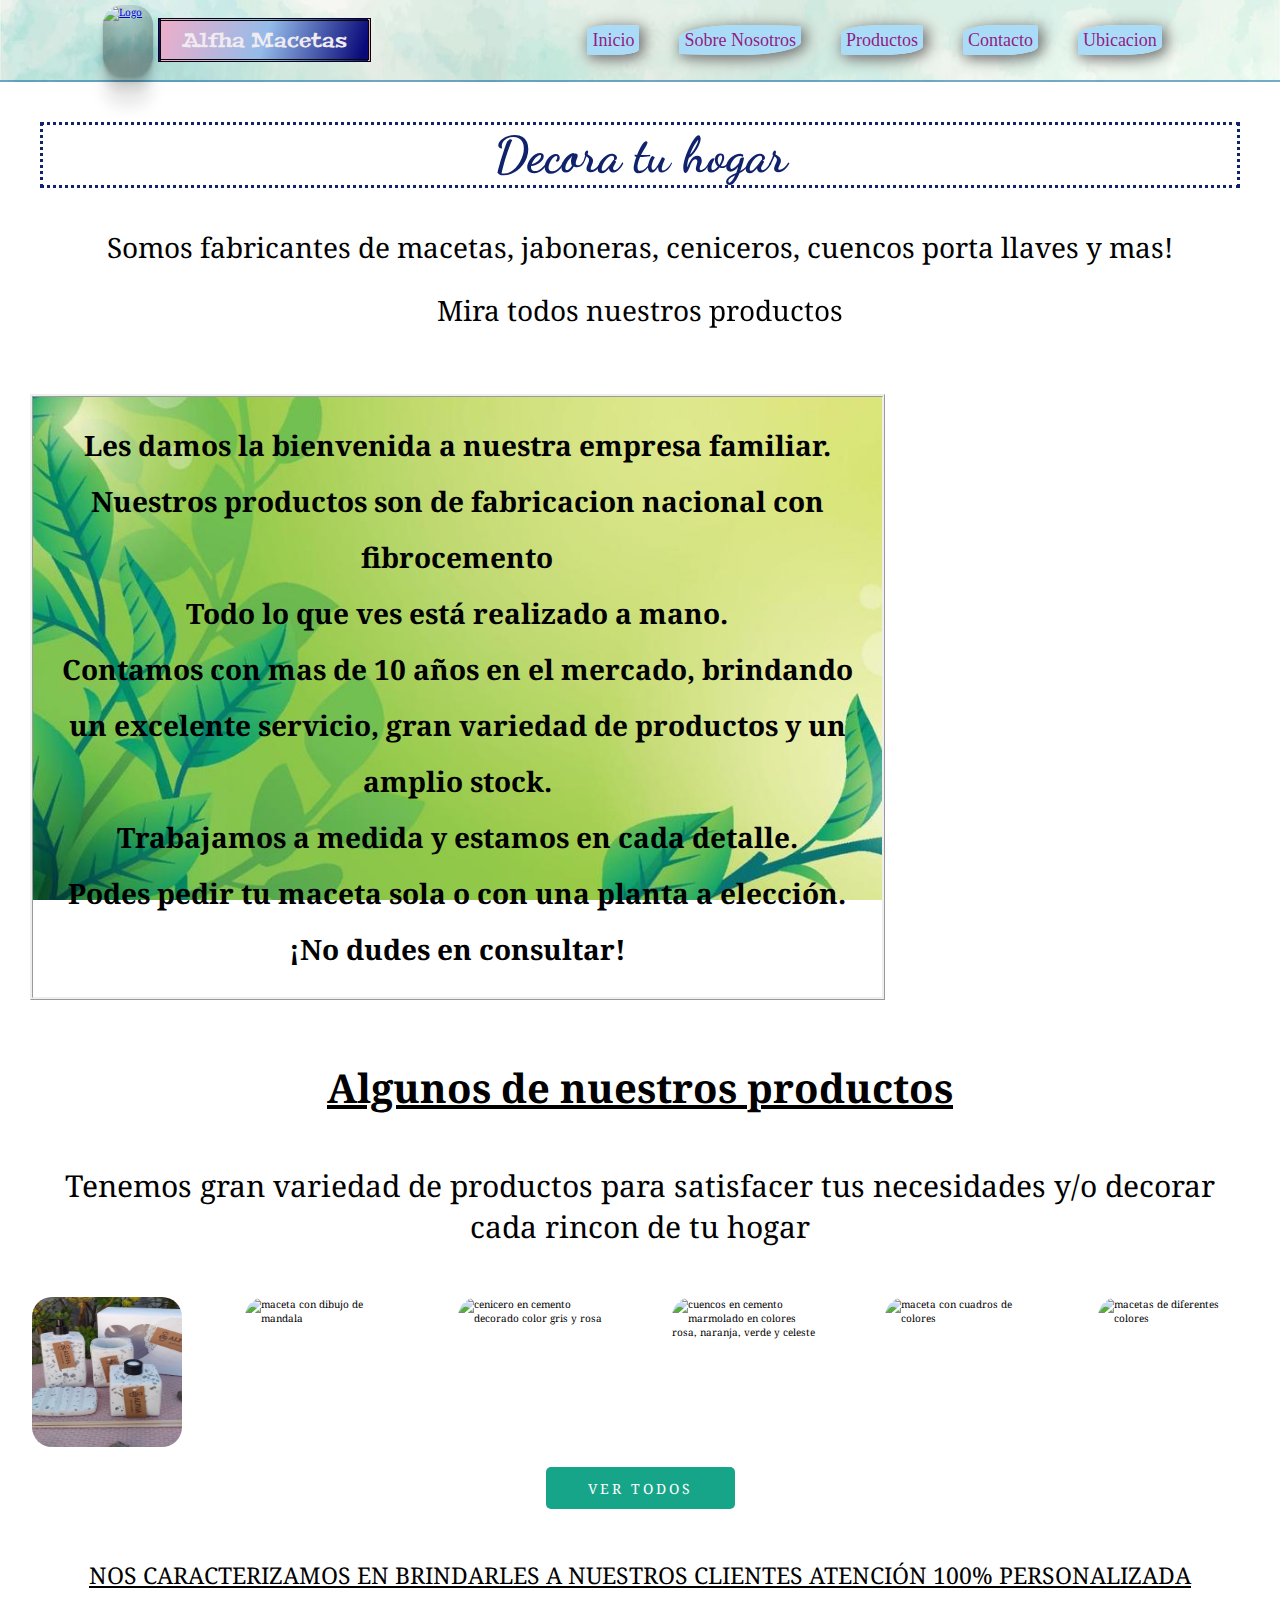
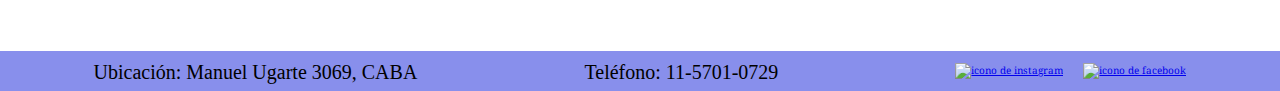
==== commit e734c45c: "cambio de img productos principales" ====
--- a/index.html
+++ b/index.html
@@ -66,7 +66,7 @@
         <h2 id="titulo_productos" class="t_center font_underline">Algunos de nuestros productos</h2>
         <p class="productos_p t_center">Tenemos gran variedad de productos para satisfacer tus necesidades y/o decorar cada rincon de tu hogar </p>
         <article class="img_productos">
-            <img class="productos" src="./img/img_optimizadas/baño2.jpg" alt="set de baño con: dispenser de jabon liquido, porta cepillos, jabonera y difusor">
+            <img class="productos" src="./img/img_inicio/setBaño.jpg" alt="set de baño con: dispenser de jabon liquido, porta cepillos, jabonera y difusor">
             <img class="productos" src="./img/img_inicio/macetaMandala.jpg" alt="maceta con dibujo de mandala">
             <img class="productos" src="./img/img_inicio/cenicero.jpg" alt="cenicero en cemento decorado color gris y rosa">
             <img class="productos" src="./img/img_inicio/cuencos.jpg" alt="cuencos en cemento marmolado en colores rosa, naranja, verde y celeste">
